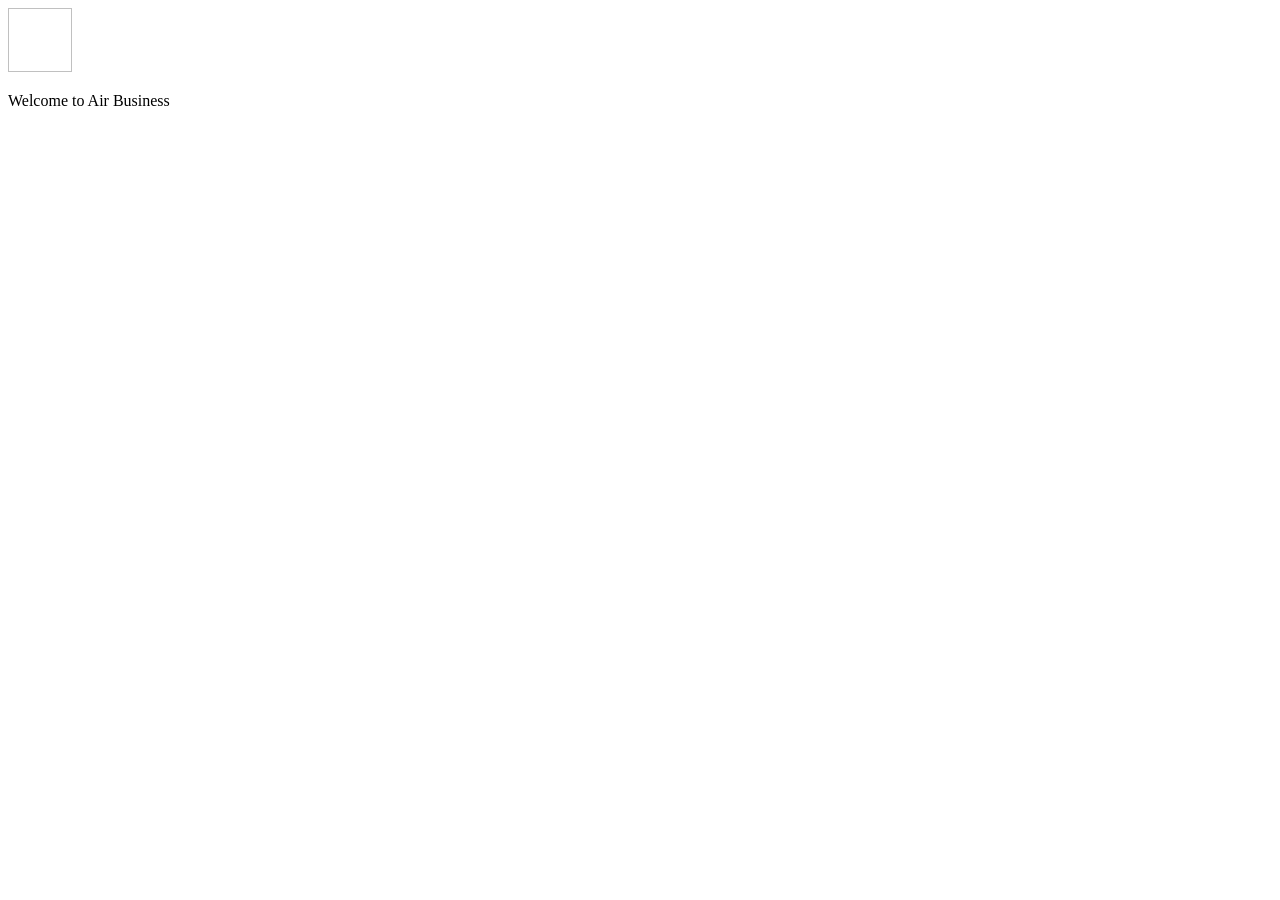
==== src/main/resources/templates/index.html @ 11e0d56d "Spring Boot, Thymeleaf, index.html and logo" ====
<!DOCTYPE HTML>
<html>
<head>
   <title>AirBusiness</title>
   <meta http-equiv="Content-Type" content="text/html; charset=UTF-8" />
   <meta name="viewport" content="width=device-width, initial-scale=1">
</head>
<body>
   <a href="/index">
   <img th:src="@{/images/AirBusinessLogo.jpg}" height="64" width="64"/>
   </a>
   <p>Welcome to Air Business</p>
</body>
</html>
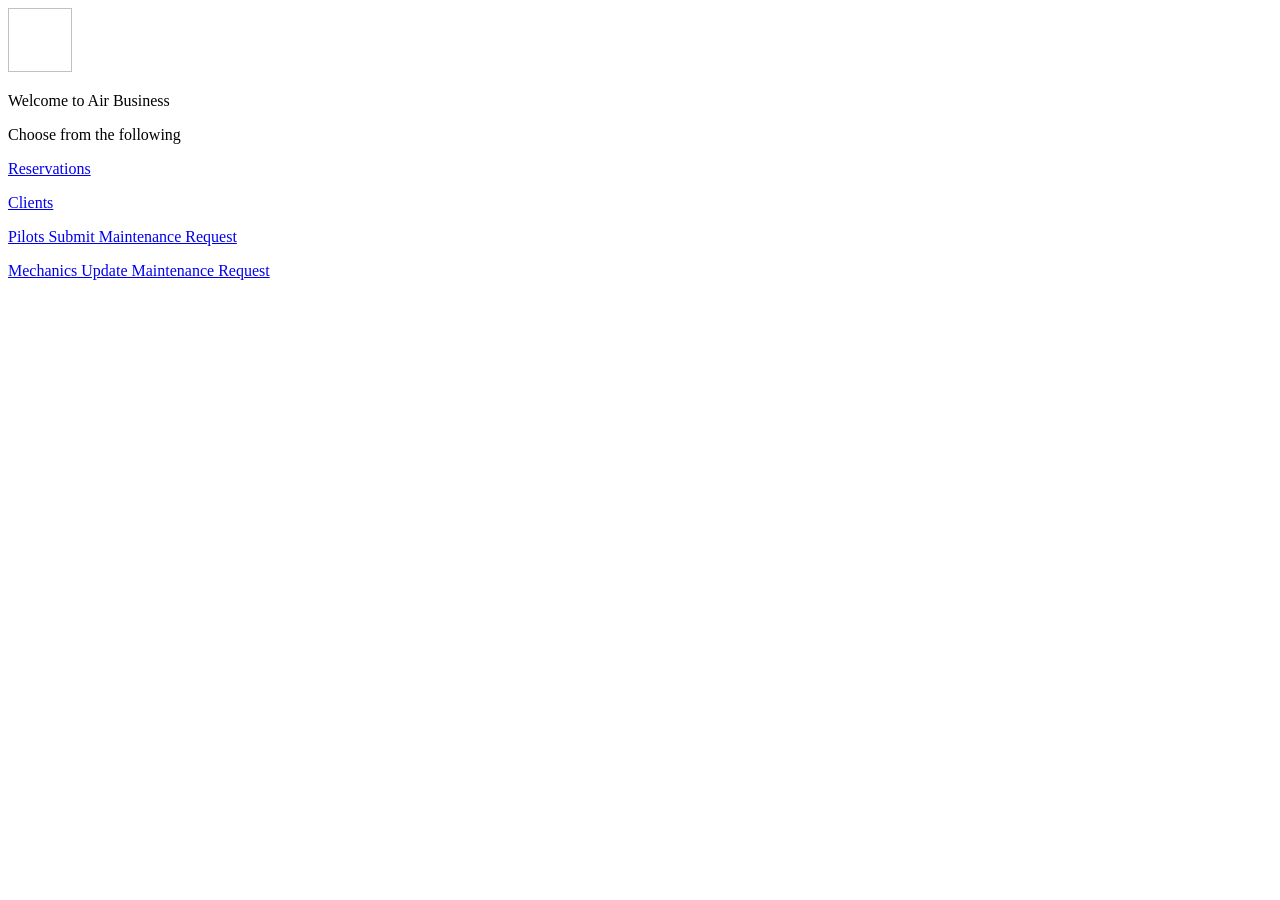
==== commit 187eee57: "Buttons on index.html" ====
--- a/src/main/resources/templates/index.html
+++ b/src/main/resources/templates/index.html
@@ -1,14 +1,19 @@
 <!DOCTYPE HTML>
 <html>
 <head>
-   <title>AirBusiness</title>
-   <meta http-equiv="Content-Type" content="text/html; charset=UTF-8" />
-   <meta name="viewport" content="width=device-width, initial-scale=1">
+	<title>AirBusiness</title>
+   	<meta http-equiv="Content-Type" content="text/html; charset=UTF-8" />
+   	<meta name="viewport" content="width=device-width, initial-scale=1">
 </head>
 <body>
-   <a href="/index">
-   <img th:src="@{/images/AirBusinessLogo.jpg}" height="64" width="64"/>
-   </a>
-   <p>Welcome to Air Business</p>
+   	<a href="/index">
+   		<img th:src="@{/images/AirBusinessLogo.jpg}" height="64" width="64"/>
+   	</a>
+   	<p>Welcome to Air Business</p>	
+	<p>Choose from the following</p>
+	<p><a href="/reservations">Reservations</a></p>
+	<p><a href="/clients">Clients</a></p>
+	<p><a href="/maintenance">Pilots Submit Maintenance Request</a></p>
+	<p><a href="/maintenance">Mechanics Update Maintenance Request</a></p>
 </body>
 </html>
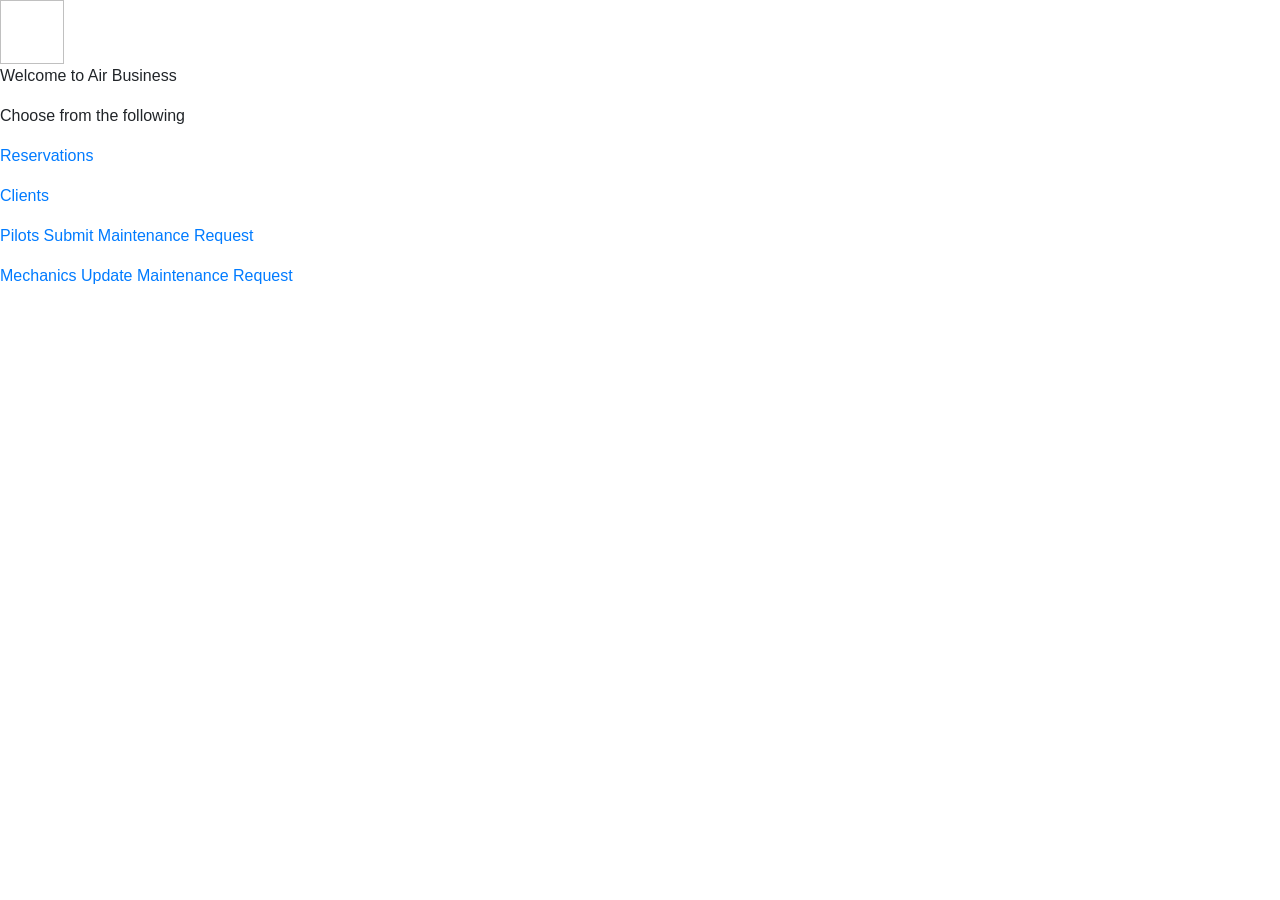
==== commit adca54e4: "Add maintenance, css and home controller" ====
--- a/src/main/resources/templates/index.html
+++ b/src/main/resources/templates/index.html
@@ -1,19 +1,24 @@
-<!DOCTYPE HTML>
-<html>
+<!DOCTYPE html>
+<html xmlns:th="http://www.thymeleaf.org">
 <head>
-	<title>AirBusiness</title>
-   	<meta http-equiv="Content-Type" content="text/html; charset=UTF-8" />
-   	<meta name="viewport" content="width=device-width, initial-scale=1">
+    <title>AirBusiness</title>
+    <meta http-equiv="Content-Type" content="text/html; charset=UTF-8" />
+    <meta name="viewport" content="width=device-width, initial-scale=1">
+    <link rel="stylesheet" href="https://stackpath.bootstrapcdn.com/bootstrap/4.1.3/css/bootstrap.min.css"
+        integrity="sha384-MCw98/SFnGE8fJT3GXwEOngsV7Zt27NXFoaoApmYm81iuXoPkFOJwJ8ERdknLPMO" crossorigin="anonymous">
+    <link rel="stylesheet" href="https://use.fontawesome.com/releases/v5.4.1/css/all.css"
+        integrity="sha384-5sAR7xN1Nv6T6+dT2mhtzEpVJvfS3NScPQTrOxhwjIuvcA67KV2R5Jz6kr4abQsz" crossorigin="anonymous">
+    <link rel="stylesheet" th:href="@{/css/shards.min.css}">
 </head>
 <body>
-   	<a href="/index">
-   		<img th:src="@{/images/AirBusinessLogo.jpg}" height="64" width="64"/>
-   	</a>
-   	<p>Welcome to Air Business</p>	
-	<p>Choose from the following</p>
-	<p><a href="/reservations">Reservations</a></p>
-	<p><a href="/clients">Clients</a></p>
-	<p><a href="/maintenance">Pilots Submit Maintenance Request</a></p>
-	<p><a href="/maintenance">Mechanics Update Maintenance Request</a></p>
+    <a href="/index">
+        <img th:src="@{/images/AirBusinessLogo.jpg}" height="64" width="64" />
+    </a>
+    <p>Welcome to Air Business</p>
+    <p>Choose from the following</p>
+    <p><a href="/reservations">Reservations</a></p>
+    <p><a href="/clients">Clients</a></p>
+    <p><a href="/maintenance">Pilots Submit Maintenance Request</a></p>
+    <p><a href="/maintenance">Mechanics Update Maintenance Request</a></p>
 </body>
 </html>
